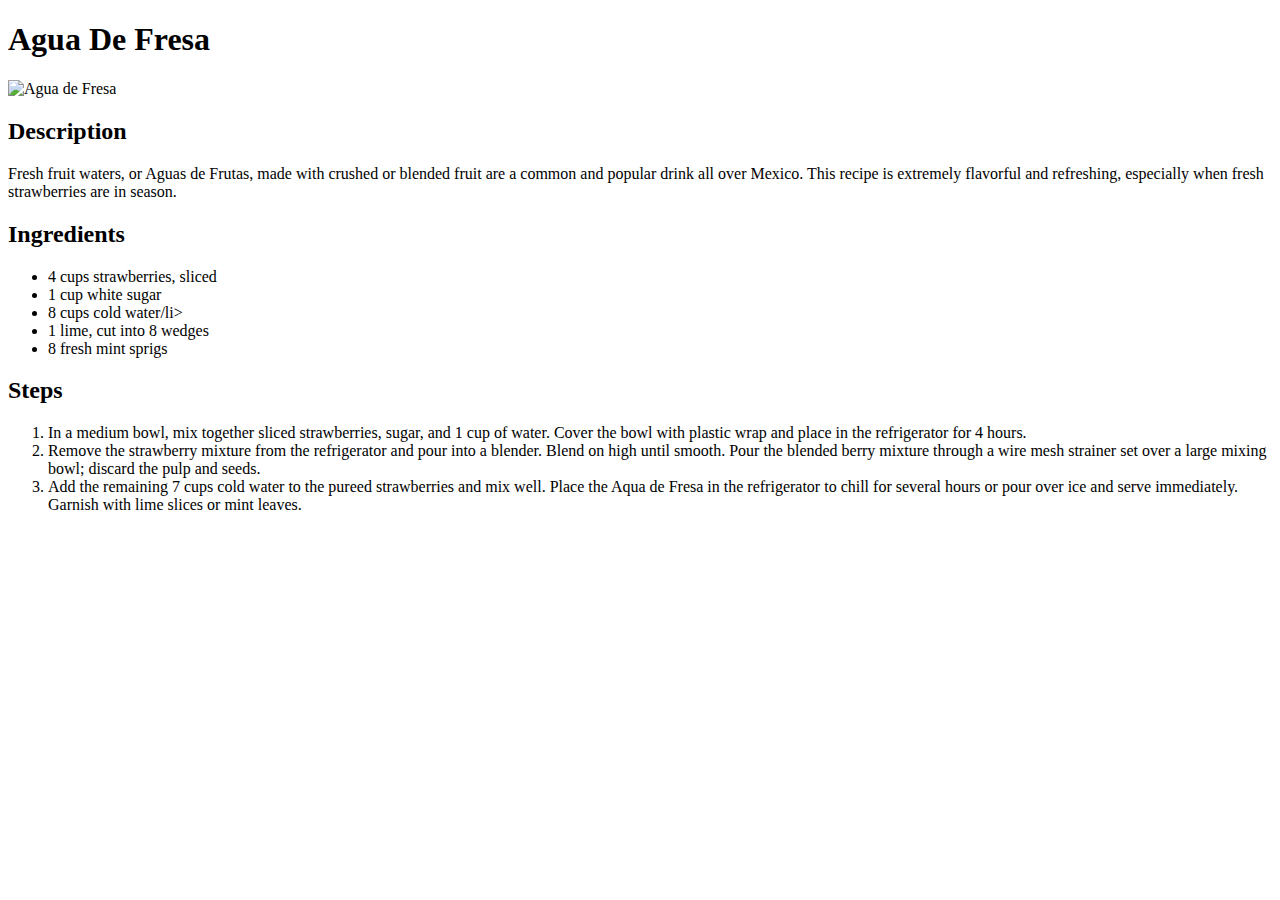
==== recipes/agua-de-fresa.html @ fe313f75 "Add markup to the 2 new recipe files" ====
<!DOCTYPE html>
<html lang="en">
<head>
    <meta charset="UTF-8">
    <meta http-equiv="X-UA-Compatible" content="IE=edge">
    <meta name="viewport" content="width=device-width, initial-scale=1.0">
    <title>Agua De Fresa Recipe</title>
</head>
<body>
    <h1>Agua De Fresa</h1>

    <img src="https://imagesvc.meredithcorp.io/v3/mm/image?url=https%3A%2F%2Fimages.media-allrecipes.com%2Fuserphotos%2F1033332.jpg" alt="Agua de Fresa">

    <h2>Description</h2>
    <p>Fresh fruit waters, or Aguas de Frutas, made with crushed or blended fruit are a common and popular drink all over Mexico. This recipe is extremely flavorful and refreshing, especially when fresh strawberries are in season.</p>

    <h2>Ingredients</h2>
    <ul>
        <li>4 cups strawberries, sliced</li>
        <li>1 cup white sugar</li>
        <li>8 cups cold water/li>
        <li>1 lime, cut into 8 wedges</li>
        <li>8 fresh mint sprigs</li>
    </ul>

    <h2>Steps</h2>
    <ol>
        <li>In a medium bowl, mix together sliced strawberries, sugar, and 1 cup of water. Cover the bowl with plastic wrap and place in the refrigerator for 4 hours.</li>
        <li>Remove the strawberry mixture from the refrigerator and pour into a blender. Blend on high until smooth. Pour the blended berry mixture through a wire mesh strainer set over a large mixing bowl; discard the pulp and seeds.</li>
        <li>Add the remaining 7 cups cold water to the pureed strawberries and mix well. Place the Aqua de Fresa in the refrigerator to chill for several hours or pour over ice and serve immediately. Garnish with lime slices or mint leaves.</li>
    </ol>
</body>
</html>
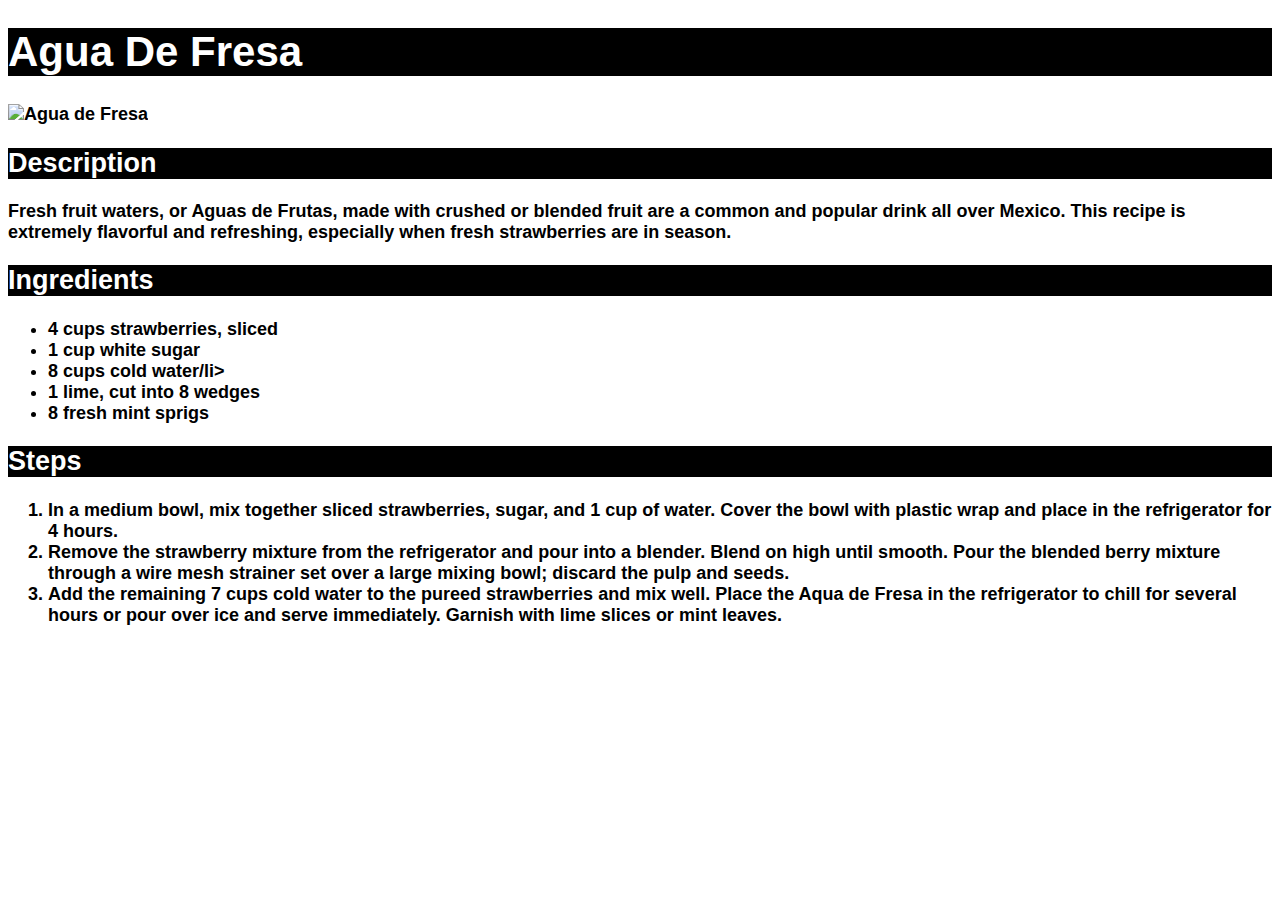
==== commit 340cf683: "Add simple styles" ====
--- a/recipes/agua-de-fresa.html
+++ b/recipes/agua-de-fresa.html
@@ -5,6 +5,7 @@
     <meta http-equiv="X-UA-Compatible" content="IE=edge">
     <meta name="viewport" content="width=device-width, initial-scale=1.0">
     <title>Agua De Fresa Recipe</title>
+    <link rel="stylesheet" href="../css/styles.css">
 </head>
 <body>
     <h1>Agua De Fresa</h1>
--- a/css/styles.css
+++ b/css/styles.css
@@ -0,0 +1,25 @@
+body {
+    font-family: Arial, Helvetica, sans-serif;
+    font-size: 18px;
+    font-weight: bold;
+}
+
+img {
+    height: auto;
+    width: 400px;
+}
+
+h1 {
+    font-size: 42px;
+}
+
+h1,
+h2 {
+    background-color: black;
+    color: white;
+}
+
+li a {
+    color: black;
+    font-size: 24px;
+}
